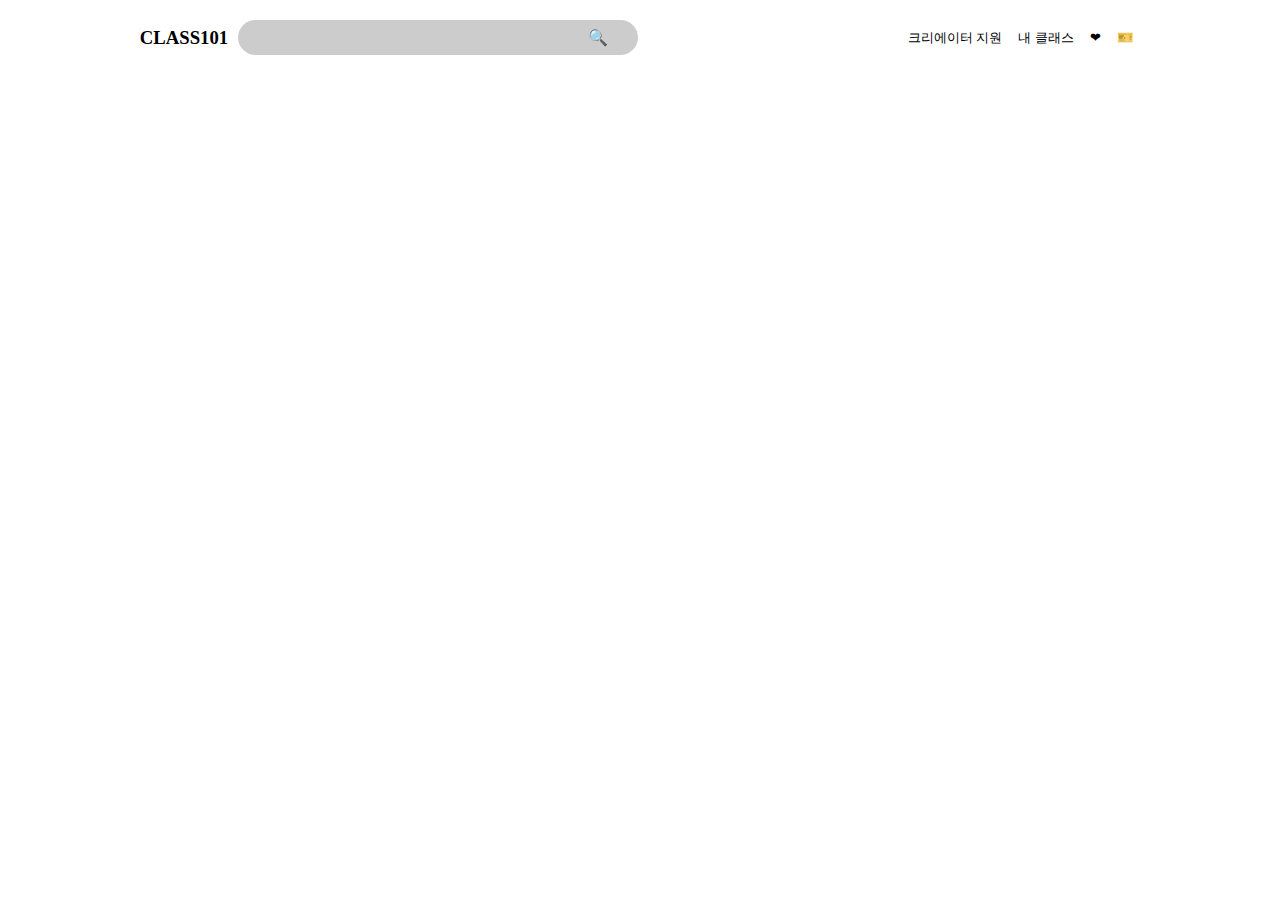
==== js-type/clonecoding/index.html @ b1260a52 "에베베" ====
<!DOCTYPE html>
<html lang="en">
<head>
    <meta charset="UTF-8">
    <meta http-equiv="X-UA-Compatible" content="IE=edge">
    <link rel="stylesheet" href="./style.css"/>
    <title>Document</title>
</head>
<body>
    <header>
        <div class="header">
            <div class="left">
            <h3>CLASS101</h3>
                <div class="inputContainer">
                    <input/>
                    <div>🔍</div>
                </div>
                <div>
            </div>  
        </div>
        <div class="right">
            <button class="creator">크리에이터 지원</button>
            <button class="myclass">내 클래스</button>
            <button class="heart">❤</button>
            <button class="ticket">🎫</button>
        </div>
    </header>
    <nav></nav>
    <main></main>
    <script type="text/javascript" src="./main.js"></script>
</body>
</html>
---- js-type/clonecoding/style.css ----
.header {
    display: flex;
    justify-content: space-around;
    align-items: center;
}

.left {
    display: flex;
    align-items: center;
}
.inputContainer {
    margin-left: 10px;
    display: flex;
    align-items: center;
    width: 400px;
    height: 35px;
    background-color: rgba(0, 0, 0, 0.2);
    border-radius: 20px;
}
input{
    background-color: rgba(0, 0, 0, 0);
    outline: none;
    border: none;
    width: 350px;
    box-sizing: border-box;
    padding: 0 15px;
}



button{
    background-color: rgba(0, 0, 0, 0);
    border: none;
    outline: none;
}
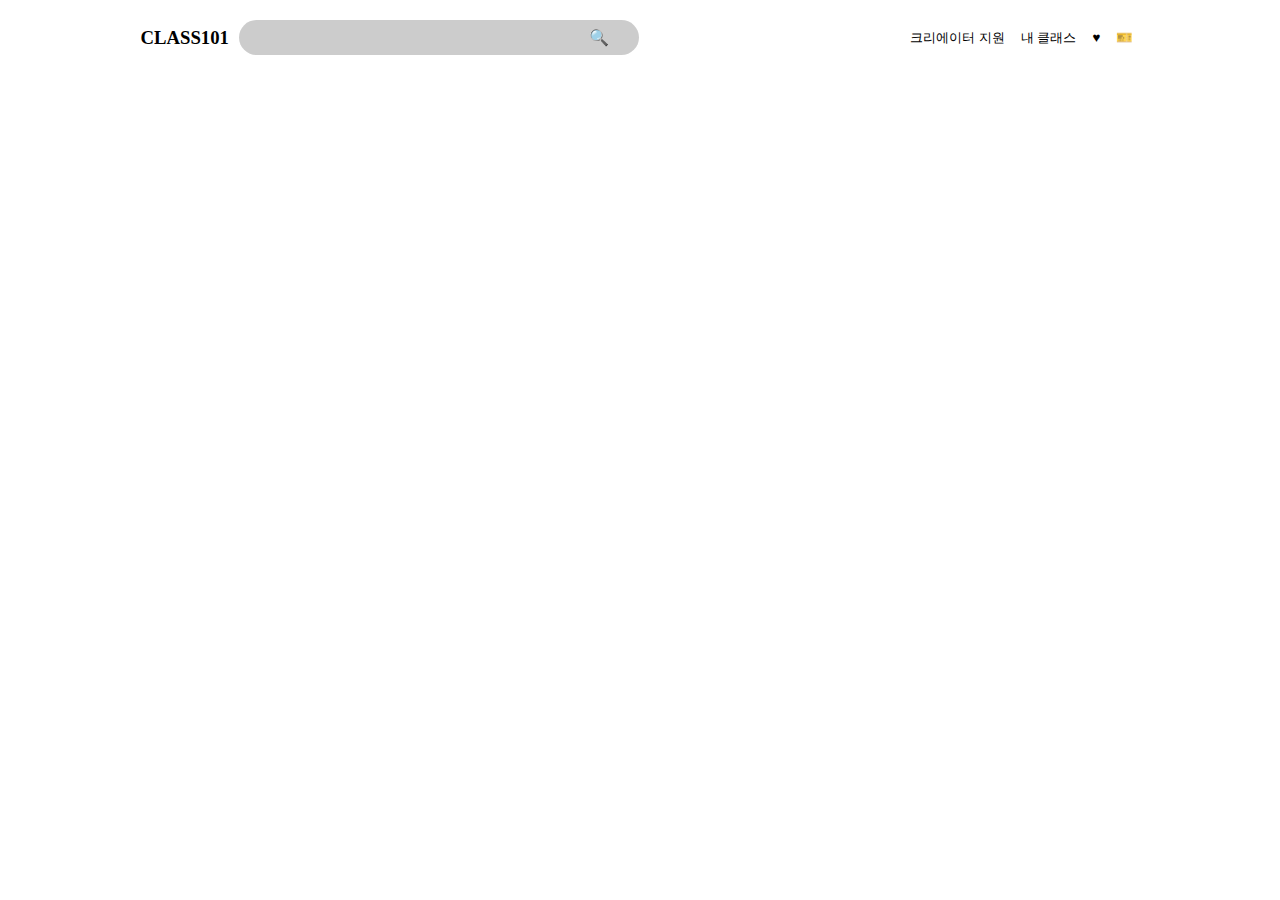
==== commit 4119e1bb: "숙제2" ====
--- a/js-type/clonecoding/index.html
+++ b/js-type/clonecoding/index.html
@@ -3,29 +3,28 @@
 <head>
     <meta charset="UTF-8">
     <meta http-equiv="X-UA-Compatible" content="IE=edge">
+    <meta name="viewport" content="width=device-width, initial-scale=1.0">
     <link rel="stylesheet" href="./style.css"/>
     <title>Document</title>
 </head>
 <body>
     <header>
-        <div class="header">
-            <div class="left">
-            <h3>CLASS101</h3>
-                <div class="inputContainer">
-                    <input/>
-                    <div>🔍</div>
+            <div class="header">
+                <div class="left">
+                    <h3>CLASS101</h3>
+                    <div class="inputContainer">
+                        <input/>
+                        <div>🔍</div>
+                    </div>
                 </div>
-                <div>
-            </div>  
-        </div>
-        <div class="right">
-            <button class="creator">크리에이터 지원</button>
-            <button class="myclass">내 클래스</button>
-            <button class="heart">❤</button>
-            <button class="ticket">🎫</button>
-        </div>
+                <div class="right">
+                    <button class="creator">크리에이터 지원</button>
+                    <button class="myclass">내 클래스</button>
+                    <button class="heart">♥</button>
+                    <button class="ticket">🎫</button>
+                </div>
+            </div>
     </header>
-    <nav></nav>
     <main></main>
     <script type="text/javascript" src="./main.js"></script>
 </body>
--- a/js-type/clonecoding/style.css
+++ b/js-type/clonecoding/style.css
@@ -17,18 +17,16 @@
     background-color: rgba(0, 0, 0, 0.2);
     border-radius: 20px;
 }
-input{
+input {
     background-color: rgba(0, 0, 0, 0);
     outline: none;
     border: none;
     width: 350px;
-    box-sizing: border-box;
+box-sizing: border-box;
     padding: 0 15px;
 }
 
-
-
-button{
+button {
     background-color: rgba(0, 0, 0, 0);
     border: none;
     outline: none;
